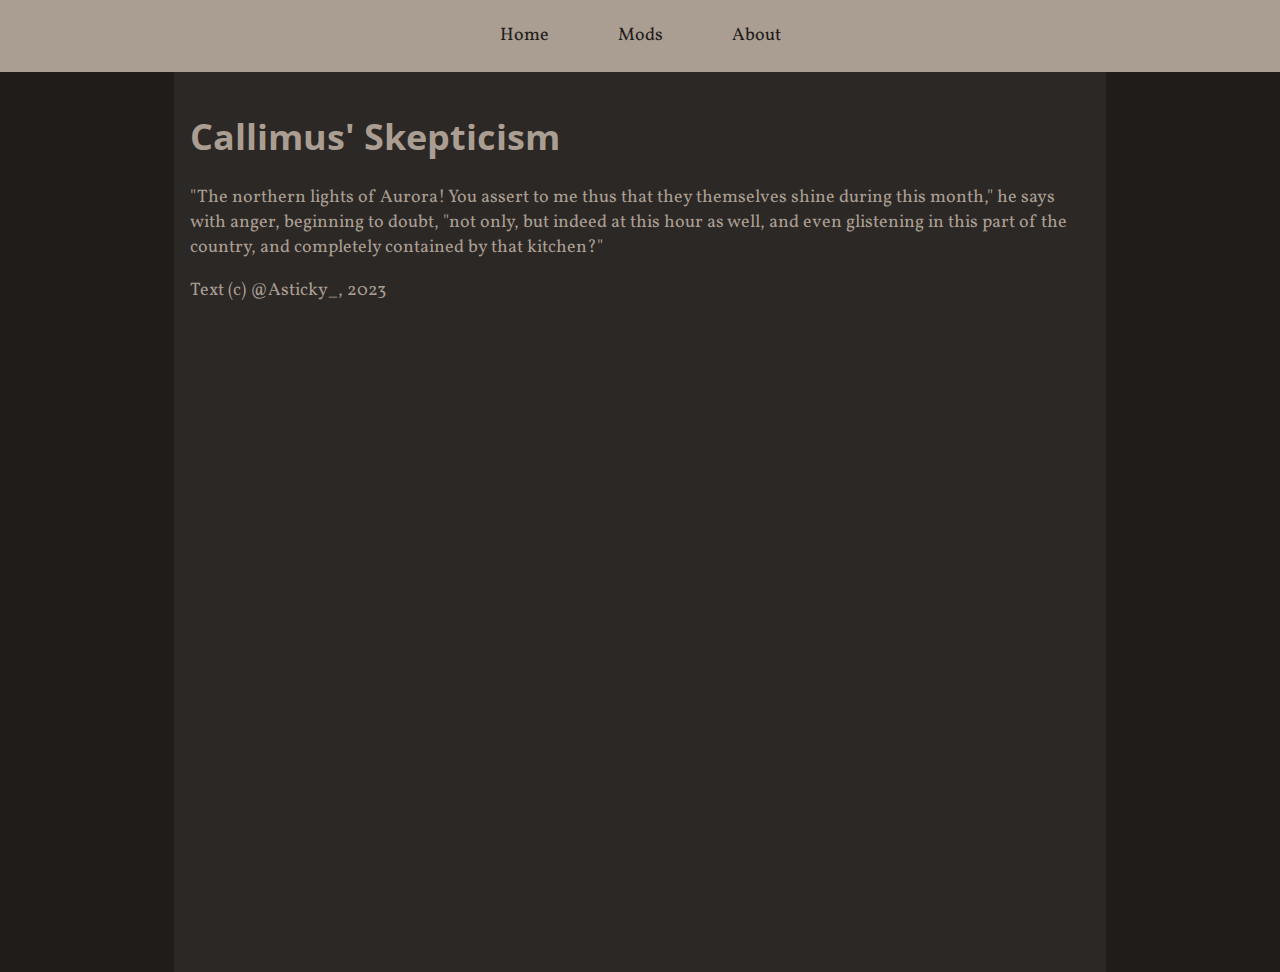
==== index.html @ e64d494b "update colors, tweak text, add icon" ====
<!DOCTYPE html>
<html>
	<head>
		<meta charset="utf-8">
		<title>dninemfive.com</title>
		<link href="stylesheet.css" rel="stylesheet" type="text/css"/>
		<link href="https://fonts.googleapis.com/css?family=Vollkorn" rel="stylesheet" type="text/css"/>
		<link href="https://fonts.googleapis.com/css?family=Open+Sans" rel="stylesheet" type="text/css"/>
		<link rel="icon" type="image/x-icon" href="logo.ico">
	</head>
	<body>
		<div class="flex-header">
			<div class="button">
				<p>Home</p>
			</div>
			<div class="button">
				<p>Mods</p>
			</div>
			<a href="About.html">
				<div class="button">
					<p>About</p>
				</div>
			</a>
		</div>
		<div class="flex-body">
			<div>
				<h1>Callimus' Skepticism</h1>
				<p>"The northern lights of Aurora! You assert to me thus that they themselves shine during this month," he says with anger,
				beginning to doubt, "not only, but indeed at this hour as well, and even glistening in this part of the country, and 
				completely contained by that kitchen?"</p>
				<p>Text (c) @Asticky_, 2023</p>
			</div>
		</div>
	</body>
</html>
---- stylesheet.css ----
html {
  font-size: 18px;
  background-color: #1f1c1a;
  color: #aa9d92;
  font-family: "Vollkorn", serif;
  height: 100%;
}

body {
  margin: 0px;
  height: 100%;
}

.flex-header {
  display: flex;
  flex-direction: row;
  justify-content: center;
  align-items: center;
  background-color: #aa9d92;
}

div.button {
  min-width: 100px;
  line-height: 20px;
  color: #1f1c1a;
  background-color: #aa9d92;
  padding: 8px;
  margin: 0px;
  text-align: center;
}

div.button:hover {
  background-color: #ee6900;
}

.flex-body {
  display: flex;
  flex-direction: column;
  height: 100%;
}

.flex-body > div {
  width: 900px;
  padding: 16px;
  align-self: center;
  background-color: #2b2825;
  flex: 1 1 auto;
}

a {
  text-decoration: none;
}

a:link {
  color: #ee6900;
}

a:visited {
  color: #b04e00;
}

a:hover, a:focus {
  text-decoration: underline;
}

h1, h2 {
  font-family: "Open Sans", sans-serif;
}

/*# sourceMappingURL=stylesheet.css.map */
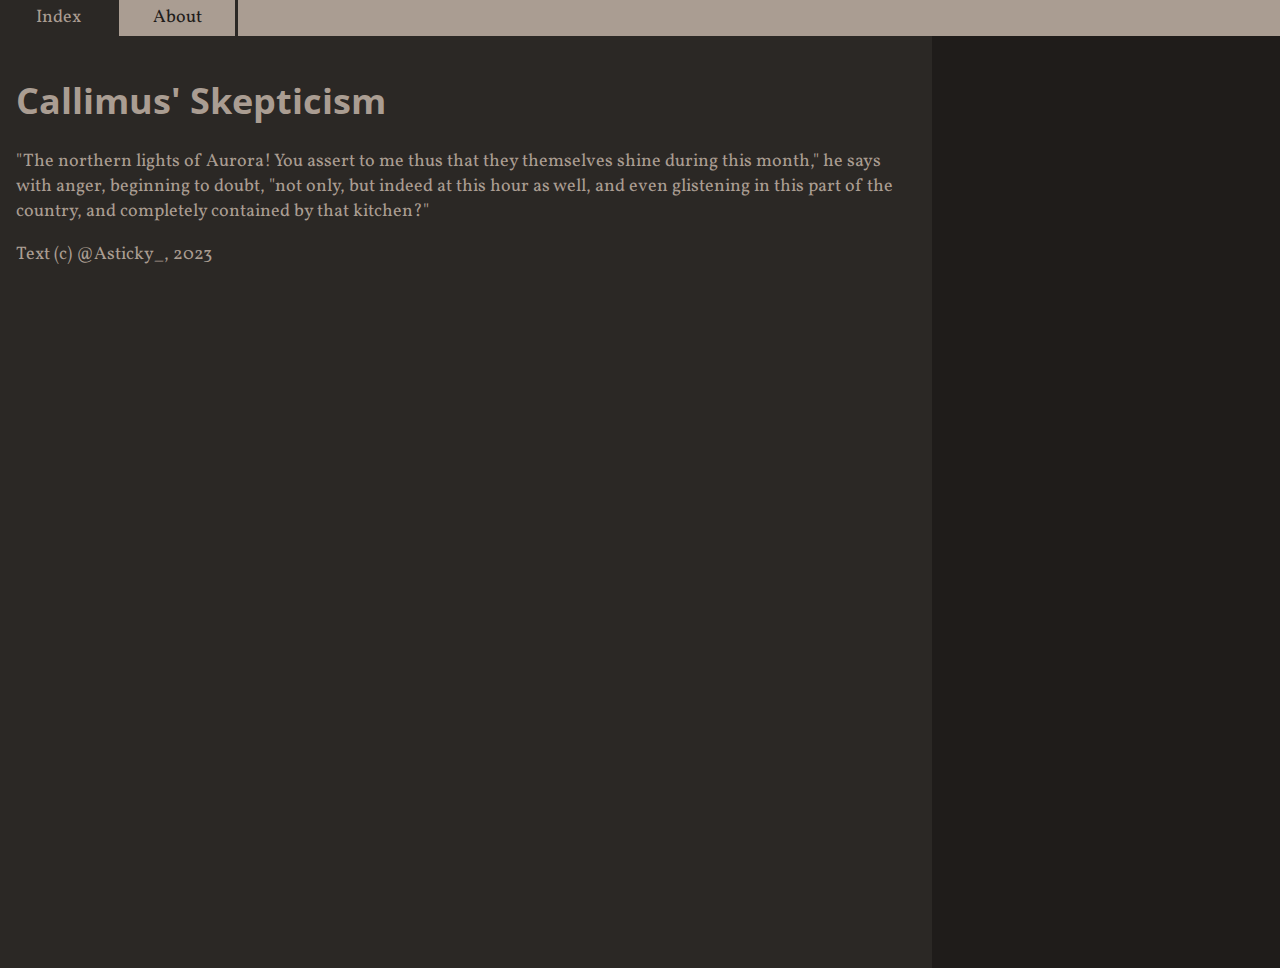
==== commit b4cc6a68: "add icon file (forgor to commit it); style adjustments" ====
--- a/index.html
+++ b/index.html
@@ -9,27 +9,24 @@
 		<link rel="icon" type="image/x-icon" href="logo.ico">
 	</head>
 	<body>
-		<div class="flex-header">
-			<div class="button">
-				<p>Home</p>
+		<nav class="flex-header">
+			<div class="nav-item-selected">
+				Index
 			</div>
-			<div class="button">
-				<p>Mods</p>
-			</div>
-			<a href="About.html">
-				<div class="button">
-					<p>About</p>
-				</div>
+			<a href="about.html">
+				<div class="nav-item">
+					About
+				</div>				
 			</a>
-		</div>
-		<div class="flex-body">
-			<div>
+		</nav>
+		<main class="flex-body">
+			<article>
 				<h1>Callimus' Skepticism</h1>
 				<p>"The northern lights of Aurora! You assert to me thus that they themselves shine during this month," he says with anger,
 				beginning to doubt, "not only, but indeed at this hour as well, and even glistening in this part of the country, and 
 				completely contained by that kitchen?"</p>
 				<p>Text (c) @Asticky_, 2023</p>
-			</div>
-		</div>
+			</article>
+		</main>
 	</body>
 </html>--- a/stylesheet.css
+++ b/stylesheet.css
@@ -14,12 +14,12 @@
 .flex-header {
   display: flex;
   flex-direction: row;
-  justify-content: center;
-  align-items: center;
+  justify-content: left;
+  align-items: left;
   background-color: #aa9d92;
 }
 
-div.button {
+div.nav-item {
   min-width: 100px;
   line-height: 20px;
   color: #1f1c1a;
@@ -27,23 +27,33 @@
   padding: 8px;
   margin: 0px;
   text-align: center;
+  border-left-style: solid;
+  border-left-color: #2b2825;
+  border-right-style: solid;
+  border-right-color: #2b2825;
 }
 
-div.button:hover {
-  background-color: #ee6900;
+div.nav-item-selected {
+  min-width: 100px;
+  line-height: 20px;
+  color: #aa9d92;
+  background-color: #2b2825;
+  padding: 8px;
+  margin: 0px;
+  text-align: center;
 }
 
 .flex-body {
   display: flex;
   flex-direction: column;
   height: 100%;
-}
-
-.flex-body > div {
   width: 900px;
   padding: 16px;
   align-self: center;
   background-color: #2b2825;
+}
+
+.flex-body > article {
   flex: 1 1 auto;
 }
 
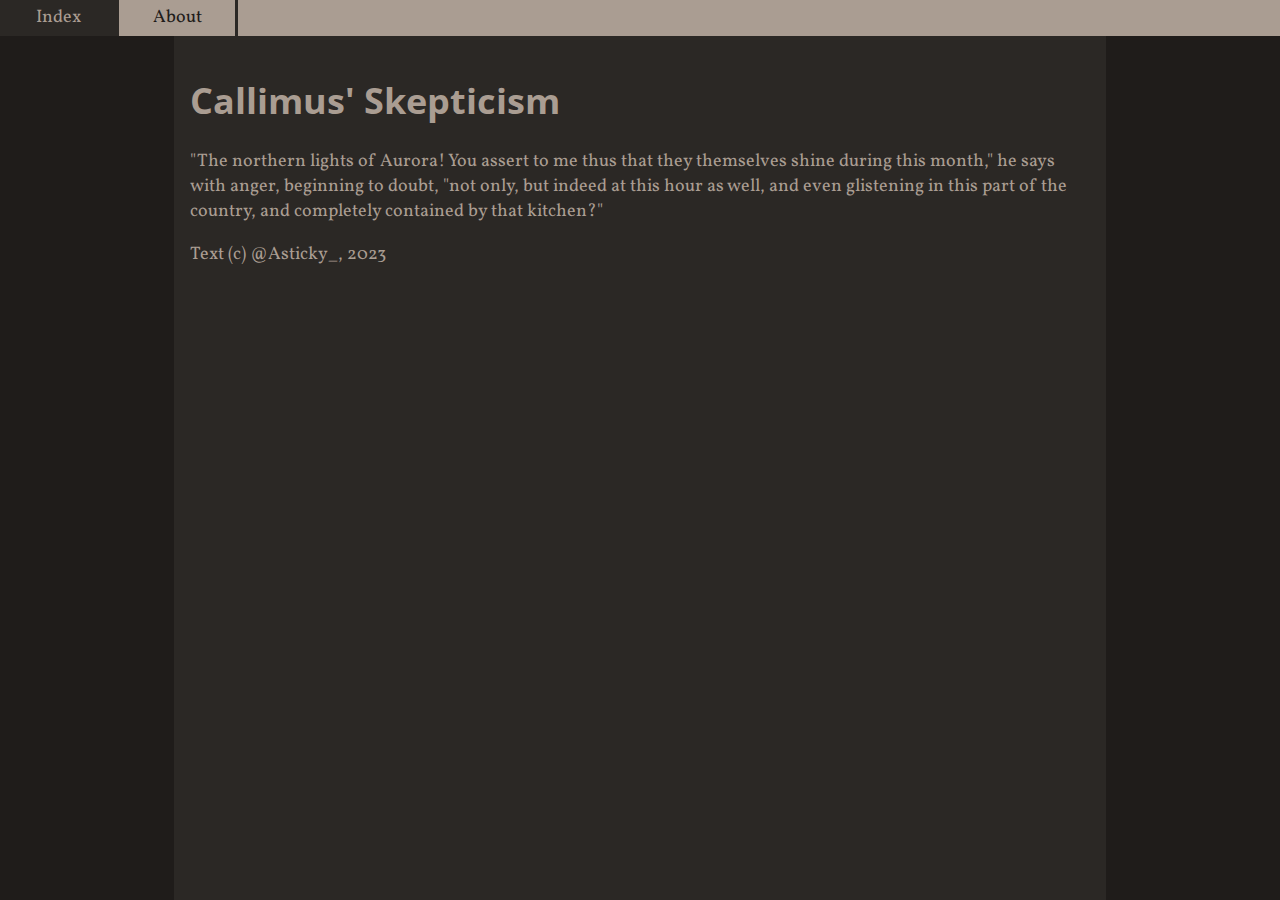
==== commit 96ff2d7e: "more stuff idk" ====
--- a/index.html
+++ b/index.html
@@ -9,16 +9,18 @@
 		<link rel="icon" type="image/x-icon" href="logo.ico">
 	</head>
 	<body>
-		<nav class="flex-header">
-			<div class="nav-item-selected">
-				Index
-			</div>
-			<a href="about.html">
-				<div class="nav-item">
-					About
-				</div>				
-			</a>
-		</nav>
+		<div class="visual-header">
+			<nav class="flex-header">
+				<div class="nav-item-selected">
+					Index
+				</div>
+				<a href="about.html">
+					<div class="nav-item">
+						About
+					</div>				
+				</a>
+			</nav>
+		</div>
 		<main class="flex-body">
 			<article>
 				<h1>Callimus' Skepticism</h1>
--- a/stylesheet.css
+++ b/stylesheet.css
@@ -9,14 +9,26 @@
 body {
   margin: 0px;
   height: 100%;
+  align-items: center;
+  display: flex;
+  flex-direction: column;
+}
+
+.visual-header {
+  background-color: #aa9d92;
+  align-self: stretch;
+  line-height: 50px;
+  display: flex;
 }
 
 .flex-header {
   display: flex;
   flex-direction: row;
   justify-content: left;
+  align-self: center;
   align-items: left;
   background-color: #aa9d92;
+  width: 900px;
 }
 
 div.nav-item {
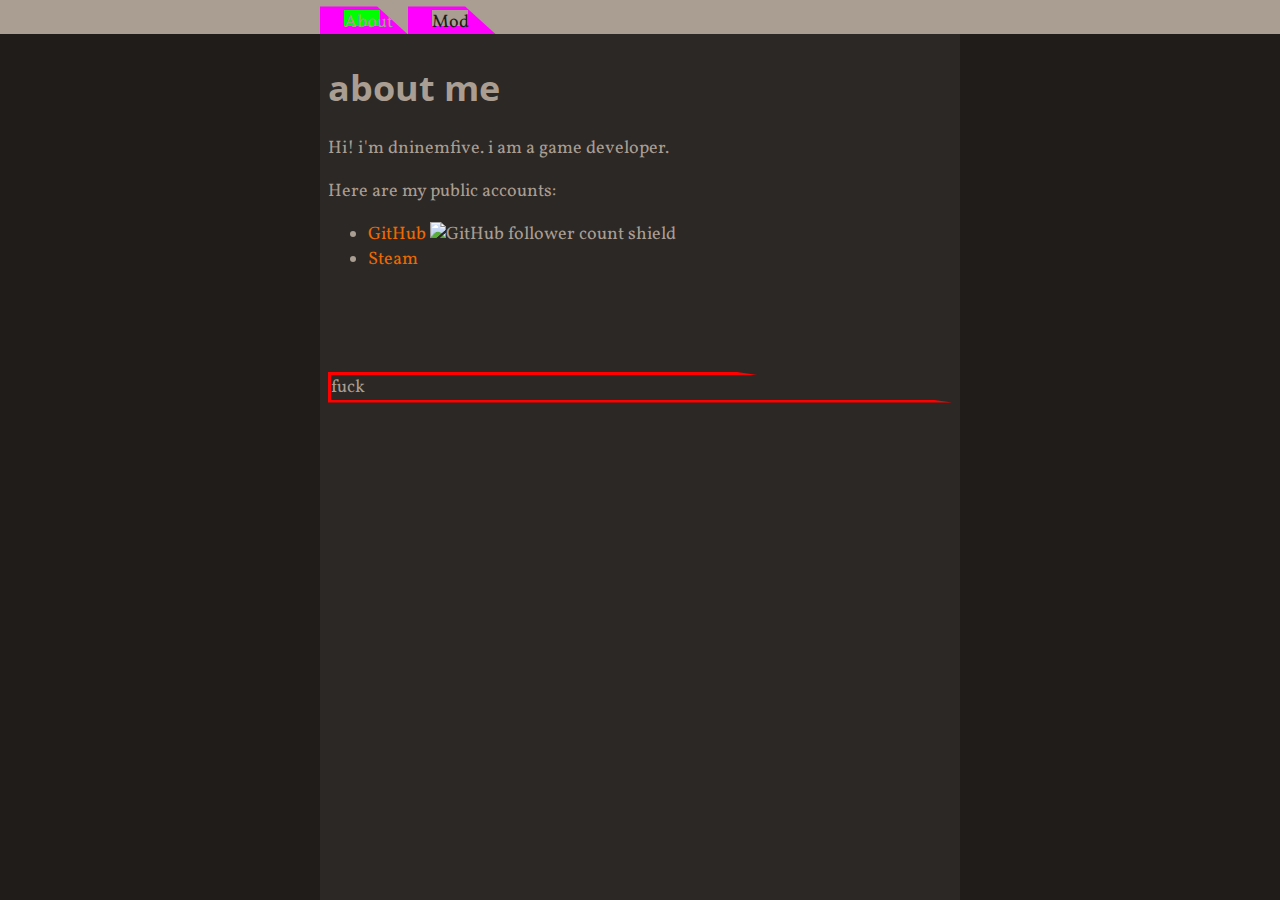
==== commit 5d1bd300: "finally get back to this after multiple years" ====
--- a/index.html
+++ b/index.html
@@ -6,28 +6,34 @@
 		<link href="stylesheet.css" rel="stylesheet" type="text/css"/>
 		<link href="https://fonts.googleapis.com/css?family=Vollkorn" rel="stylesheet" type="text/css"/>
 		<link href="https://fonts.googleapis.com/css?family=Open+Sans" rel="stylesheet" type="text/css"/>
-		<link rel="icon" type="image/x-icon" href="logo.ico">
+		<link rel="icon" type="image/x-icon" href="logo.ico"/>
 	</head>
 	<body>
 		<div class="visual-header">
-			<nav class="flex-header">
-				<div class="nav-item-selected">
-					Index
+			<nav>
+				<div class="nav-item">
+					<div>
+						About
+					</div>
 				</div>
-				<a href="about.html">
-					<div class="nav-item">
-						About
-					</div>				
+				<a class="nav-item" href="about.html">
+					<div>
+						Mod
+					</div>
 				</a>
 			</nav>
 		</div>
-		<main class="flex-body">
+		<main>
 			<article>
-				<h1>Callimus' Skepticism</h1>
-				<p>"The northern lights of Aurora! You assert to me thus that they themselves shine during this month," he says with anger,
-				beginning to doubt, "not only, but indeed at this hour as well, and even glistening in this part of the country, and 
-				completely contained by that kitchen?"</p>
-				<p>Text (c) @Asticky_, 2023</p>
+				<h1>about me</h1>
+				<p>Hi! i'm dninemfive. i am a game developer.</p>
+				<p>Here are my public accounts:</p>
+				<ul class="center-aligned-list">
+					<li><a href="https://github.com/dninemfive">GitHub</a> <img src="https://img.shields.io/github/followers/dninemfive?color=1f1c1a&label=%20&logo=github" 
+																				alt="GitHub follower count shield"/></li>
+					<li><a href="https://steamcommunity.com/id/dninemfive/">Steam</a></li>
+				</ul>
+				<div class="test">fuck</div>
 			</article>
 		</main>
 	</body>
--- a/stylesheet.css
+++ b/stylesheet.css
@@ -15,58 +15,55 @@
 }
 
 .visual-header {
-  background-color: #aa9d92;
+  background: #aa9d92;
   align-self: stretch;
-  line-height: 50px;
-  display: flex;
+  flex-direction: column;
+  display: flex block;
 }
 
-.flex-header {
-  display: flex;
+.visual-header > nav {
+  align-self: center;
+  width: 50%;
   flex-direction: row;
-  justify-content: left;
-  align-self: center;
-  align-items: left;
-  background-color: #aa9d92;
-  width: 900px;
+  display: block flex;
+  margin: 0.5% 0 0 0;
 }
 
-div.nav-item {
-  min-width: 100px;
-  line-height: 20px;
-  color: #1f1c1a;
-  background-color: #aa9d92;
-  padding: 8px;
-  margin: 0px;
-  text-align: center;
-  border-left-style: solid;
-  border-left-color: #2b2825;
-  border-right-style: solid;
-  border-right-color: #2b2825;
+.nav-item {
+  padding: 4px 24px;
+  clip-path: polygon(0% 0%, 65% 0%, 100% 100%, 0% 100%);
+  background: #FF00FF;
+  width: 40px;
+  height: 20px;
 }
 
-div.nav-item-selected {
-  min-width: 100px;
-  line-height: 20px;
-  color: #aa9d92;
-  background-color: #2b2825;
-  padding: 8px;
-  margin: 0px;
-  text-align: center;
+.nav-item > div {
+  clip-path: inset(0% 0%, 50% 0%, 100% 100%, 0% 100%);
+  background: #00FF00;
+  width: 36px;
+  height: 16px;
 }
 
-.flex-body {
-  display: flex;
-  flex-direction: column;
-  height: 100%;
-  width: 900px;
-  padding: 16px;
-  align-self: center;
-  background-color: #2b2825;
+a.nav-item > div {
+  background: #aa9d92;
+  color: #1f1c1a;
 }
 
-.flex-body > article {
+main {
+  background: #2b2825;
+  color: #aa9d92;
+  width: 50%;
   flex: 1 1 auto;
+}
+
+.test {
+  margin: 100px auto;
+  clip-path: polygon(0% 0%, 65% 0%, 100% 100%, 0% 100%);
+  border: solid red;
+}
+
+article {
+  padding: 4px 8px;
 }
 
 a {
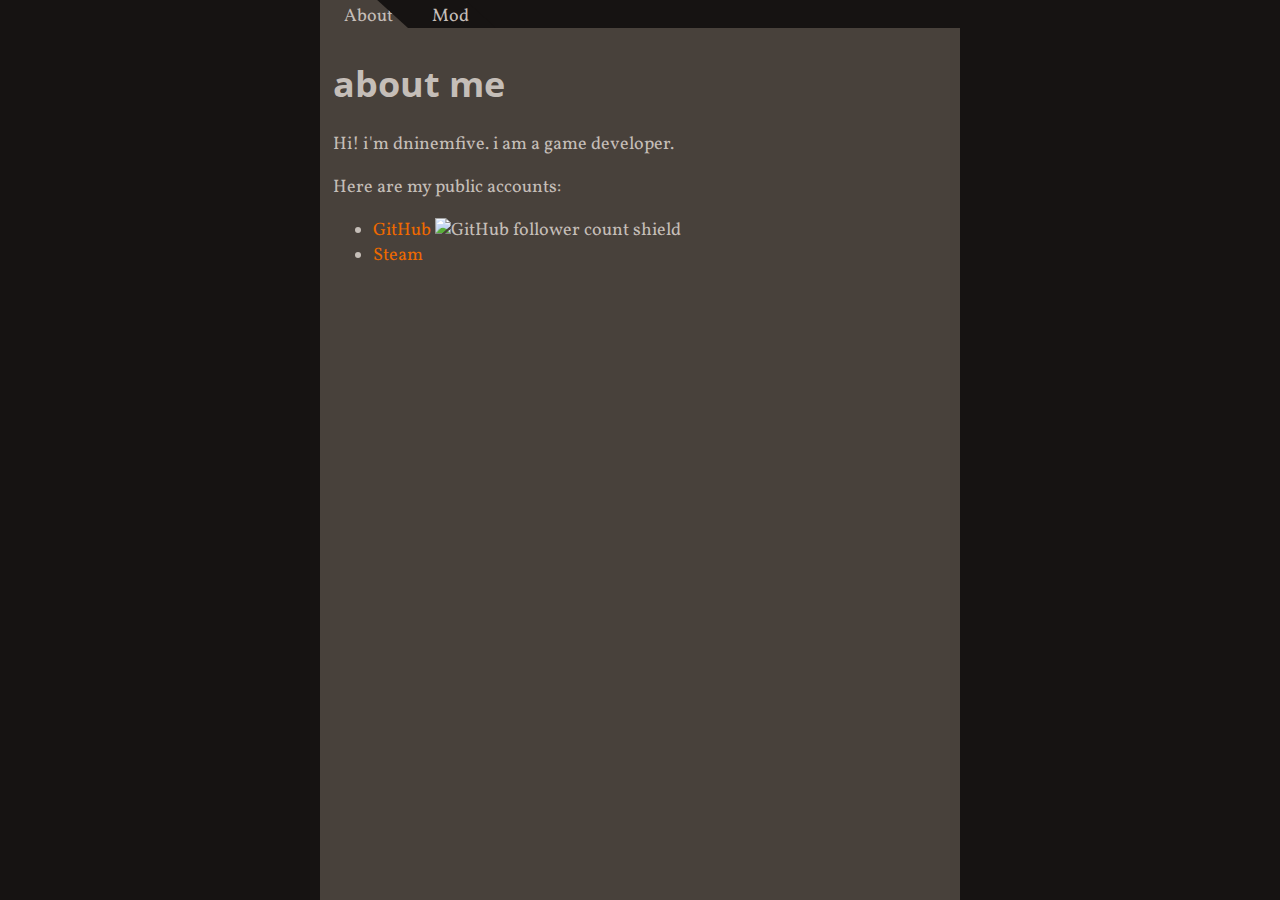
==== commit 22096949: "a bunch of tinkering" ====
--- a/index.html
+++ b/index.html
@@ -11,7 +11,7 @@
 	<body>
 		<div class="visual-header">
 			<nav>
-				<div class="nav-item">
+				<div class="nav-item-selected">
 					<div>
 						About
 					</div>
@@ -33,7 +33,6 @@
 																				alt="GitHub follower count shield"/></li>
 					<li><a href="https://steamcommunity.com/id/dninemfive/">Steam</a></li>
 				</ul>
-				<div class="test">fuck</div>
 			</article>
 		</main>
 	</body>
--- a/stylesheet.css
+++ b/stylesheet.css
@@ -1,7 +1,7 @@
 html {
   font-size: 18px;
-  background-color: #1f1c1a;
-  color: #aa9d92;
+  background-color: #161312;
+  color: #95877d;
   font-family: "Vollkorn", serif;
   height: 100%;
 }
@@ -15,7 +15,6 @@
 }
 
 .visual-header {
-  background: #aa9d92;
   align-self: stretch;
   flex-direction: column;
   display: flex block;
@@ -26,44 +25,36 @@
   width: 50%;
   flex-direction: row;
   display: block flex;
-  margin: 0.5% 0 0 0;
+  margin: 0 0 0 0;
 }
 
-.nav-item {
+.nav-item, .nav-item-selected {
   padding: 4px 24px;
   clip-path: polygon(0% 0%, 65% 0%, 100% 100%, 0% 100%);
-  background: #FF00FF;
+  background: #161312;
   width: 40px;
   height: 20px;
 }
+.nav-item-selected {
+  background: #48413b;
+}
 
-.nav-item > div {
-  clip-path: inset(0% 0%, 50% 0%, 100% 100%, 0% 100%);
-  background: #00FF00;
+.nav-item > div, .nav-item-selected > div {
   width: 36px;
   height: 16px;
-}
-
-a.nav-item > div {
-  background: #aa9d92;
-  color: #1f1c1a;
+  color: #c5beb8;
+  align-self: left;
 }
 
 main {
-  background: #2b2825;
-  color: #aa9d92;
+  background: #48413b;
+  color: #c5beb8;
   width: 50%;
   flex: 1 1 auto;
 }
 
-.test {
-  margin: 100px auto;
-  clip-path: polygon(0% 0%, 65% 0%, 100% 100%, 0% 100%);
-  border: solid red;
-}
-
 article {
-  padding: 4px 8px;
+  padding: 1% 2%;
 }
 
 a {
@@ -75,11 +66,11 @@
 }
 
 a:visited {
-  color: #b04e00;
+  color: #5f2a00;
 }
 
 a:hover, a:focus {
-  text-decoration: underline;
+  background-color: #ee6900;
 }
 
 h1, h2 {
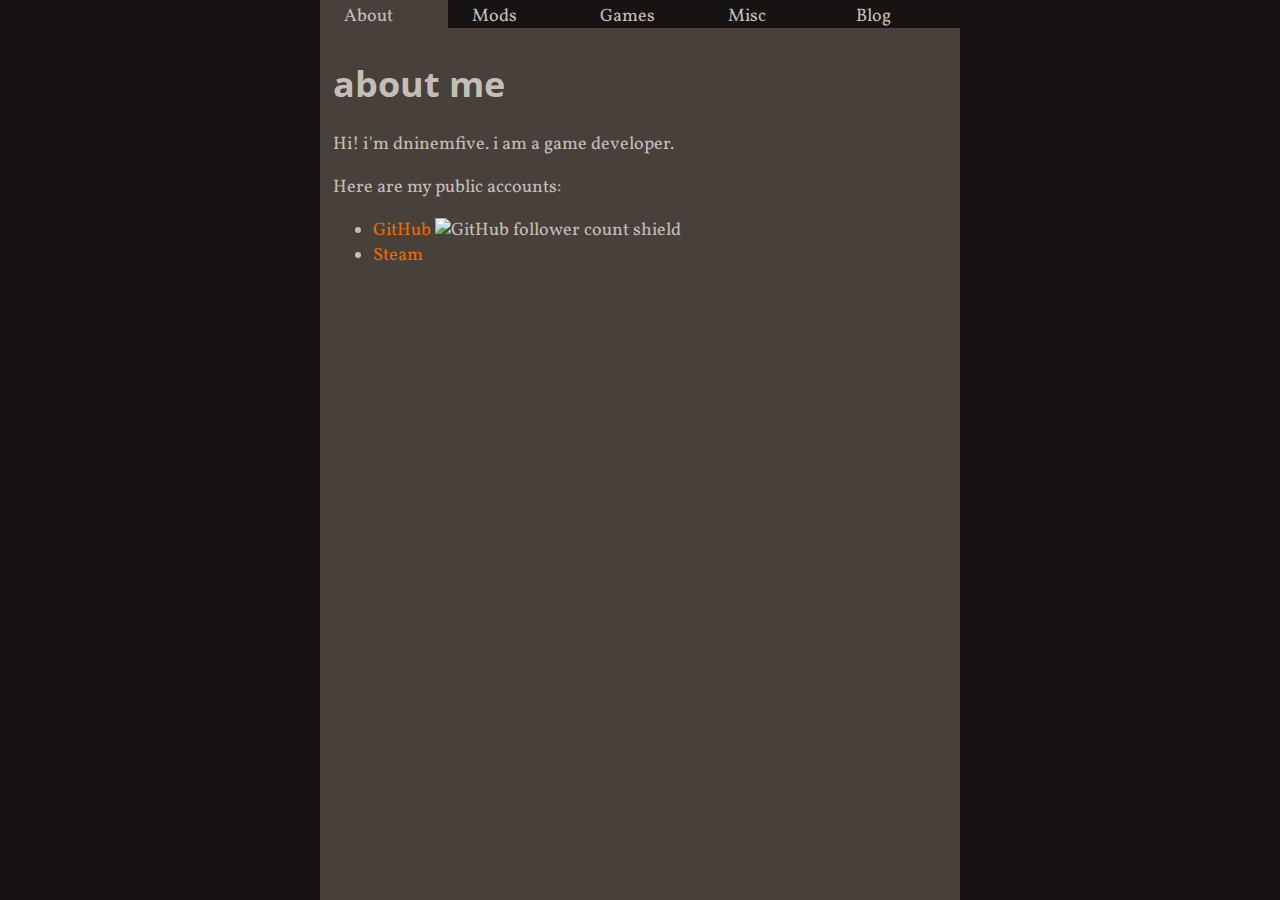
==== commit 476dbe48: "test without clip-path" ====
--- a/index.html
+++ b/index.html
@@ -16,9 +16,24 @@
 						About
 					</div>
 				</div>
-				<a class="nav-item" href="about.html">
+				<a class="nav-item" href="mods.html">
 					<div>
-						Mod
+						Mods
+					</div>
+				</a>
+				<a class="nav-item" href="games.html">
+					<div>
+						Games
+					</div>
+				</a>
+				<a class="nav-item" href="games.html">
+					<div>
+						Misc
+					</div>
+				</a>
+				<a class="nav-item" href="games.html">
+					<div>
+						Blog
 					</div>
 				</a>
 			</nav>
--- a/stylesheet.css
+++ b/stylesheet.css
@@ -1,7 +1,7 @@
 html {
   font-size: 18px;
   background-color: #161312;
-  color: #95877d;
+  color: #342f2b;
   font-family: "Vollkorn", serif;
   height: 100%;
 }
@@ -21,6 +21,7 @@
 }
 
 .visual-header > nav {
+  background: #342f2b;
   align-self: center;
   width: 50%;
   flex-direction: row;
@@ -30,9 +31,8 @@
 
 .nav-item, .nav-item-selected {
   padding: 4px 24px;
-  clip-path: polygon(0% 0%, 65% 0%, 100% 100%, 0% 100%);
   background: #161312;
-  width: 40px;
+  width: 20%;
   height: 20px;
 }
 .nav-item-selected {
@@ -40,10 +40,8 @@
 }
 
 .nav-item > div, .nav-item-selected > div {
-  width: 36px;
-  height: 16px;
   color: #c5beb8;
-  align-self: left;
+  margin: auto;
 }
 
 main {
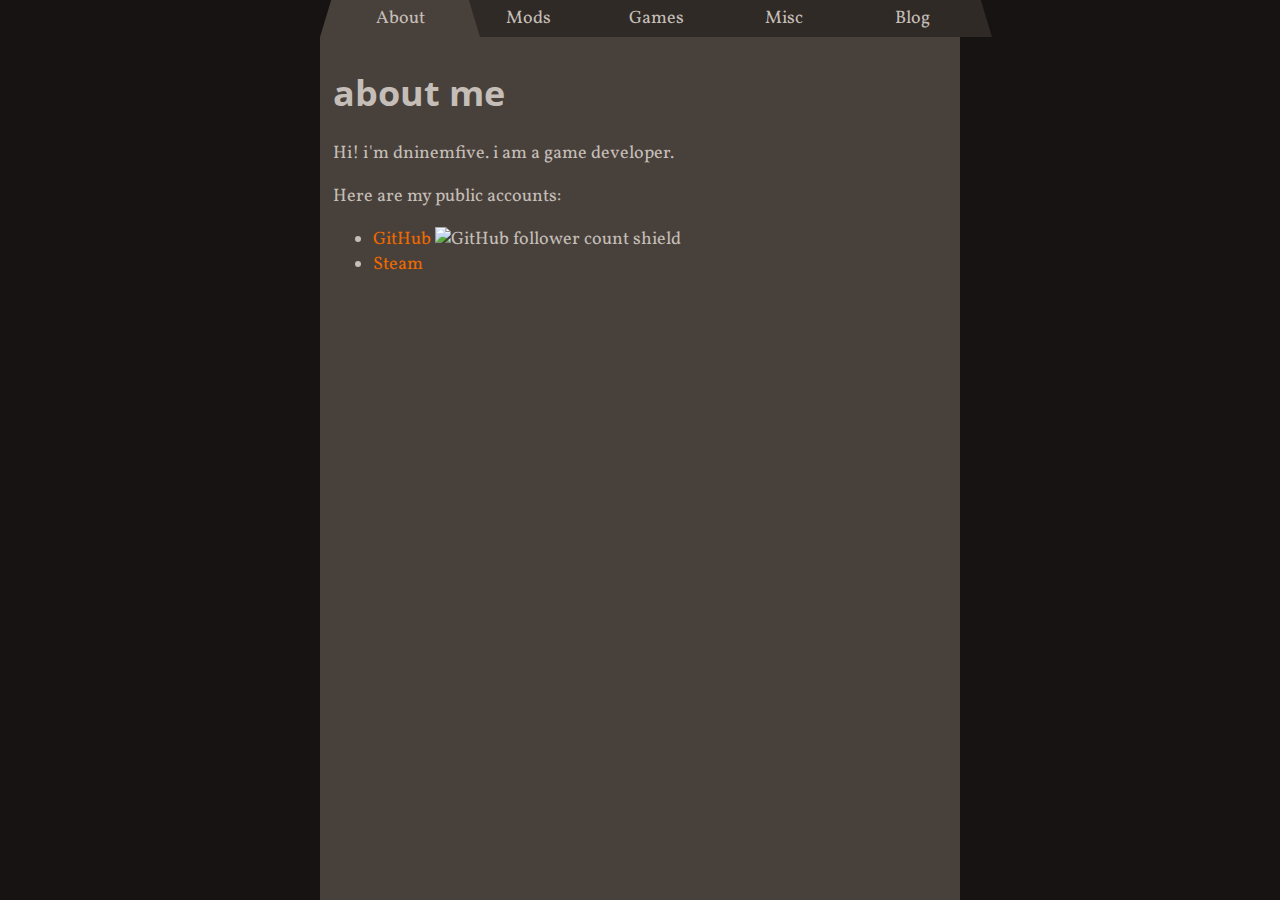
==== commit b70c903b: "folder header thing now working mostly" ====
--- a/index.html
+++ b/index.html
@@ -11,27 +11,27 @@
 	<body>
 		<div class="visual-header">
 			<nav>
-				<div class="nav-item-selected">
+				<div class="nav-item-selected" style="z-index: 5">
 					<div>
 						About
 					</div>
 				</div>
-				<a class="nav-item" href="mods.html">
+				<a class="nav-item"  style="z-index: 4" href="mods.html">
 					<div>
 						Mods
 					</div>
 				</a>
-				<a class="nav-item" href="games.html">
+				<a class="nav-item"  style="z-index: 3" href="games.html">
 					<div>
 						Games
 					</div>
 				</a>
-				<a class="nav-item" href="games.html">
+				<a class="nav-item" style="z-index: 2" href="games.html">
 					<div>
 						Misc
 					</div>
 				</a>
-				<a class="nav-item" href="games.html">
+				<a class="nav-item" style="z-index: 1" href="games.html">
 					<div>
 						Blog
 					</div>
--- a/stylesheet.css
+++ b/stylesheet.css
@@ -1,7 +1,7 @@
 html {
   font-size: 18px;
   background-color: #161312;
-  color: #342f2b;
+  color: #c5beb8;
   font-family: "Vollkorn", serif;
   height: 100%;
 }
@@ -21,7 +21,6 @@
 }
 
 .visual-header > nav {
-  background: #342f2b;
   align-self: center;
   width: 50%;
   flex-direction: row;
@@ -30,18 +29,27 @@
 }
 
 .nav-item, .nav-item-selected {
-  padding: 4px 24px;
-  background: #161312;
-  width: 20%;
-  height: 20px;
+  padding: 6px 24px;
+  margin-right: -5%;
+  background: #2f2a26;
+  width: 19%;
+  clip-path: polygon(7% 0%, 93% 0%, 100% 100%, 0% 100%);
+}
+.nav-item > div, .nav-item-selected > div {
+  margin: auto;
+  text-align: center;
+  color: #c5beb8;
 }
 .nav-item-selected {
   background: #48413b;
 }
 
-.nav-item > div, .nav-item-selected > div {
-  color: #c5beb8;
-  margin: auto;
+a.nav-item:hover, a.nav-item-selected:hover, a.nav-item:focus, a.nav-item-selected:focus {
+  background-color: #ee6900;
+  text-decoration: none;
+}
+a.nav-item:hover > div, a.nav-item-selected:hover > div, a.nav-item:focus > div, a.nav-item-selected:focus > div {
+  color: #161312;
 }
 
 main {
@@ -68,7 +76,7 @@
 }
 
 a:hover, a:focus {
-  background-color: #ee6900;
+  text-decoration: underline;
 }
 
 h1, h2 {
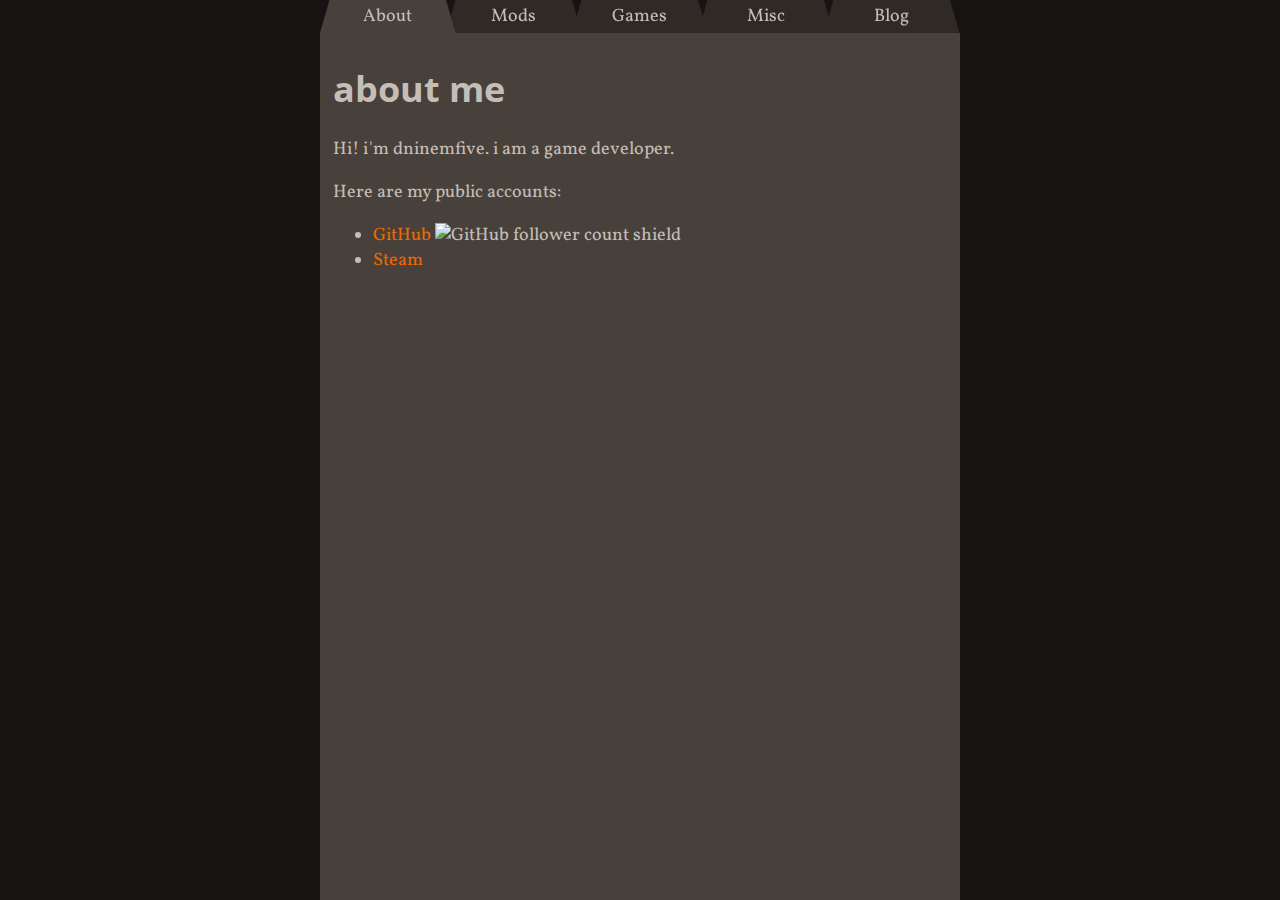
==== commit 5a9f31a8: "stuff" ====
--- a/index.html
+++ b/index.html
@@ -26,12 +26,12 @@
 						Games
 					</div>
 				</a>
-				<a class="nav-item" style="z-index: 2" href="games.html">
+				<a class="nav-item" style="z-index: 2" href="misc.html">
 					<div>
 						Misc
 					</div>
 				</a>
-				<a class="nav-item" style="z-index: 1" href="games.html">
+				<a class="nav-item" style="z-index: 1" href="blog.html">
 					<div>
 						Blog
 					</div>
--- a/stylesheet.css
+++ b/stylesheet.css
@@ -29,11 +29,13 @@
 }
 
 .nav-item, .nav-item-selected {
-  padding: 6px 24px;
-  margin-right: -5%;
+  padding: 4px 4px;
+  box-sizing: border-box;
+  margin-right: -1.5%;
   background: #2f2a26;
-  width: 19%;
+  width: 21.1822660099%;
   clip-path: polygon(7% 0%, 93% 0%, 100% 100%, 0% 100%);
+  filter: drop-shadow(30px 100px black);
 }
 .nav-item > div, .nav-item-selected > div {
   margin: auto;
